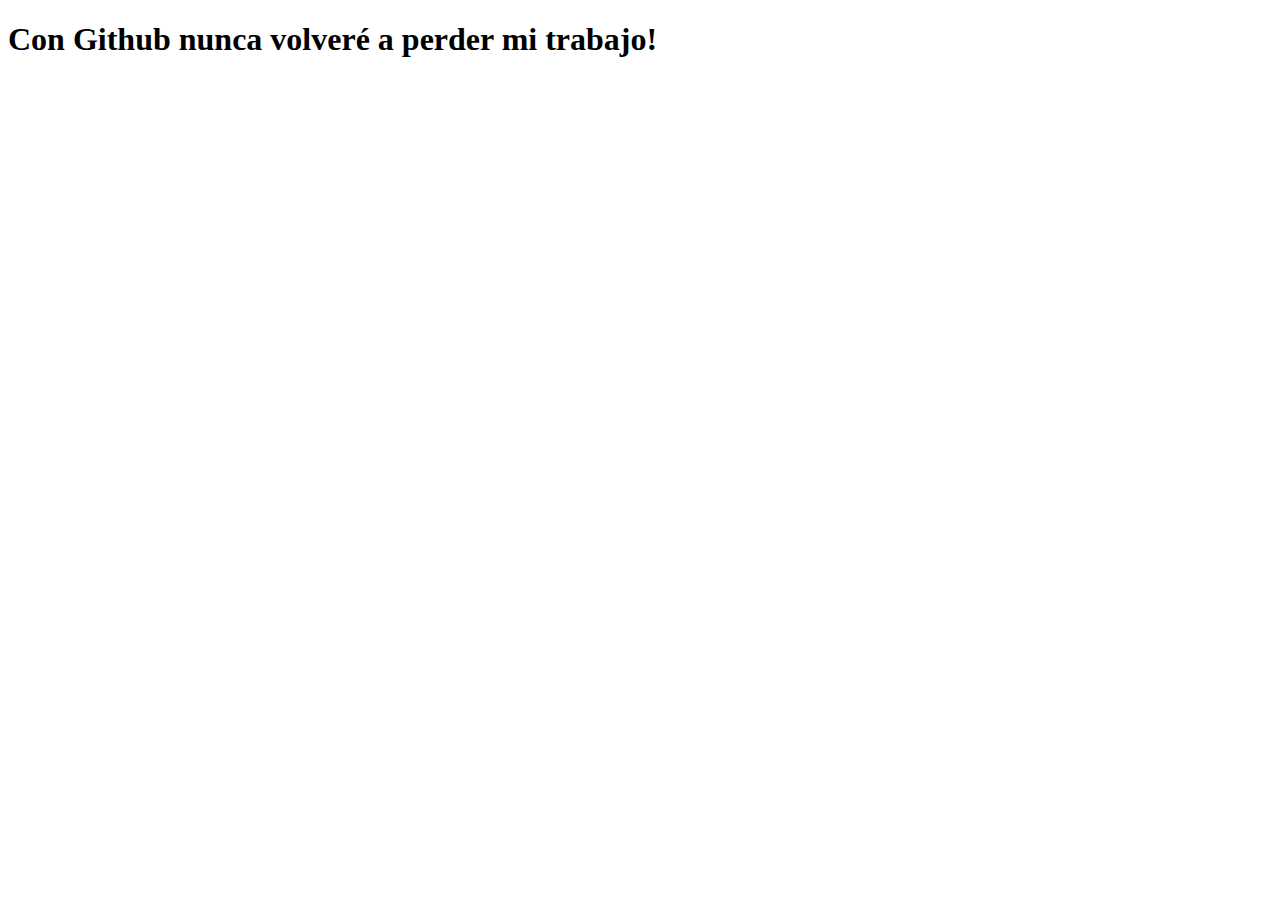
==== Contents/00-Git/00-Git-Basics/index.html @ c2ff9155 "no sin mi Git" ====
<!DOCTYPE html>
<html lang="en">
<head>
    <meta charset="UTF-8">
    <meta name="viewport" content="width=device-width, initial-scale=1.0">
    <meta http-equiv="X-UA-Compatible" content="ie=edge">
    <title>Document</title>
</head>
<body>
    
<h1>
    Con Github nunca volveré a perder mi trabajo!
</h1>


</body>
</html>
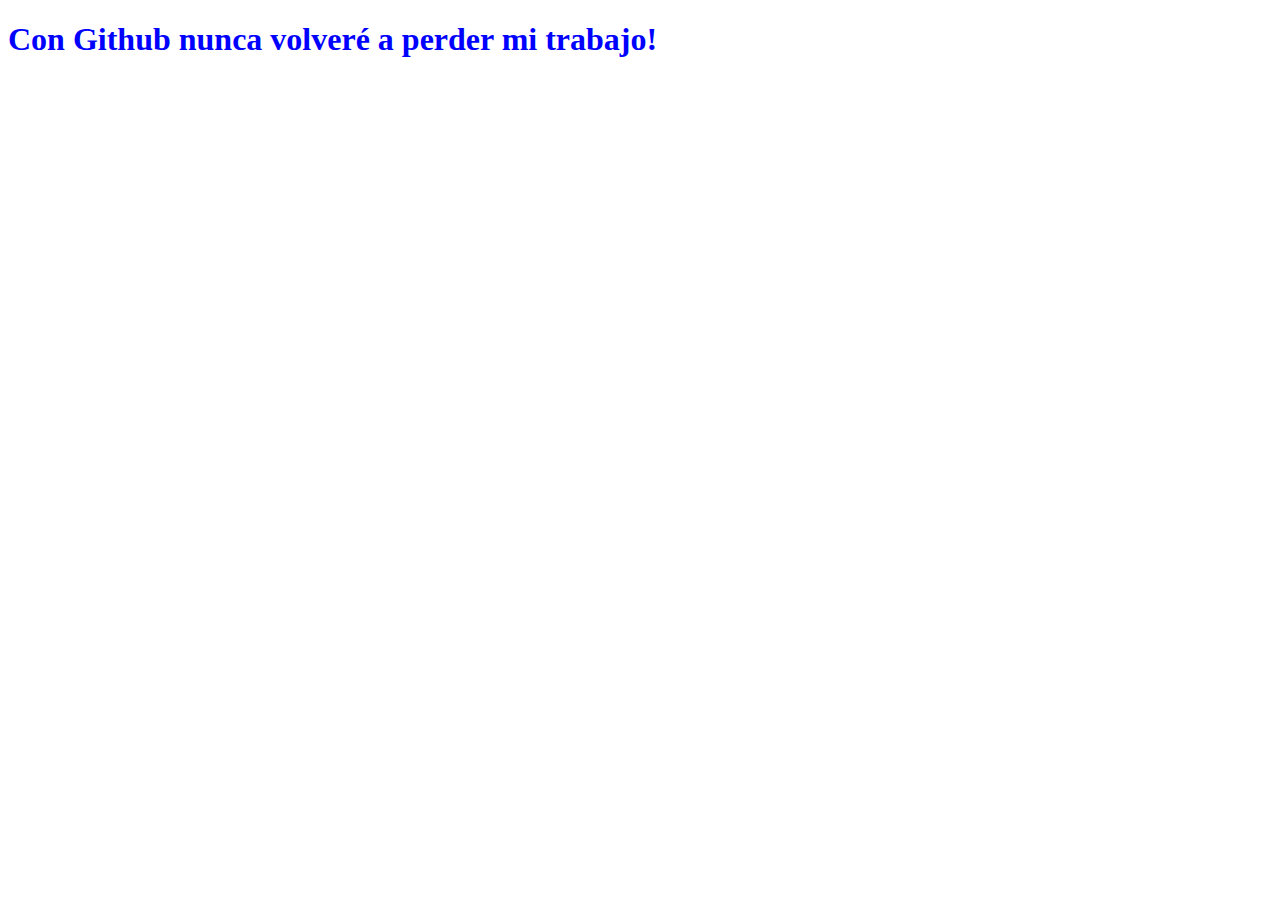
==== commit 1d995494: "mensaje animado" ====
--- a/Contents/00-Git/00-Git-Basics/index.html
+++ b/Contents/00-Git/00-Git-Basics/index.html
@@ -5,10 +5,15 @@
     <meta name="viewport" content="width=device-width, initial-scale=1.0">
     <meta http-equiv="X-UA-Compatible" content="ie=edge">
     <title>Document</title>
+    <link rel="stylesheet" href="index.css">
 </head>
+
+
 <body>
+
     
-<h1>
+    
+<h1 id="color">
     Con Github nunca volveré a perder mi trabajo!
 </h1>
 
--- a/Contents/00-Git/00-Git-Basics/index.css
+++ b/Contents/00-Git/00-Git-Basics/index.css
@@ -0,0 +1,17 @@
+h1 {
+    animation-name: rainbow;
+    animation-duration: 4s;
+    animation-name: rainbow;
+    color: blue;
+    animation-iteration-count: infinite;
+}
+
+@keyframes rainbow {
+
+    from {
+        background-color:blue;
+    }
+    to {
+        background-color: yellow;
+    }
+}